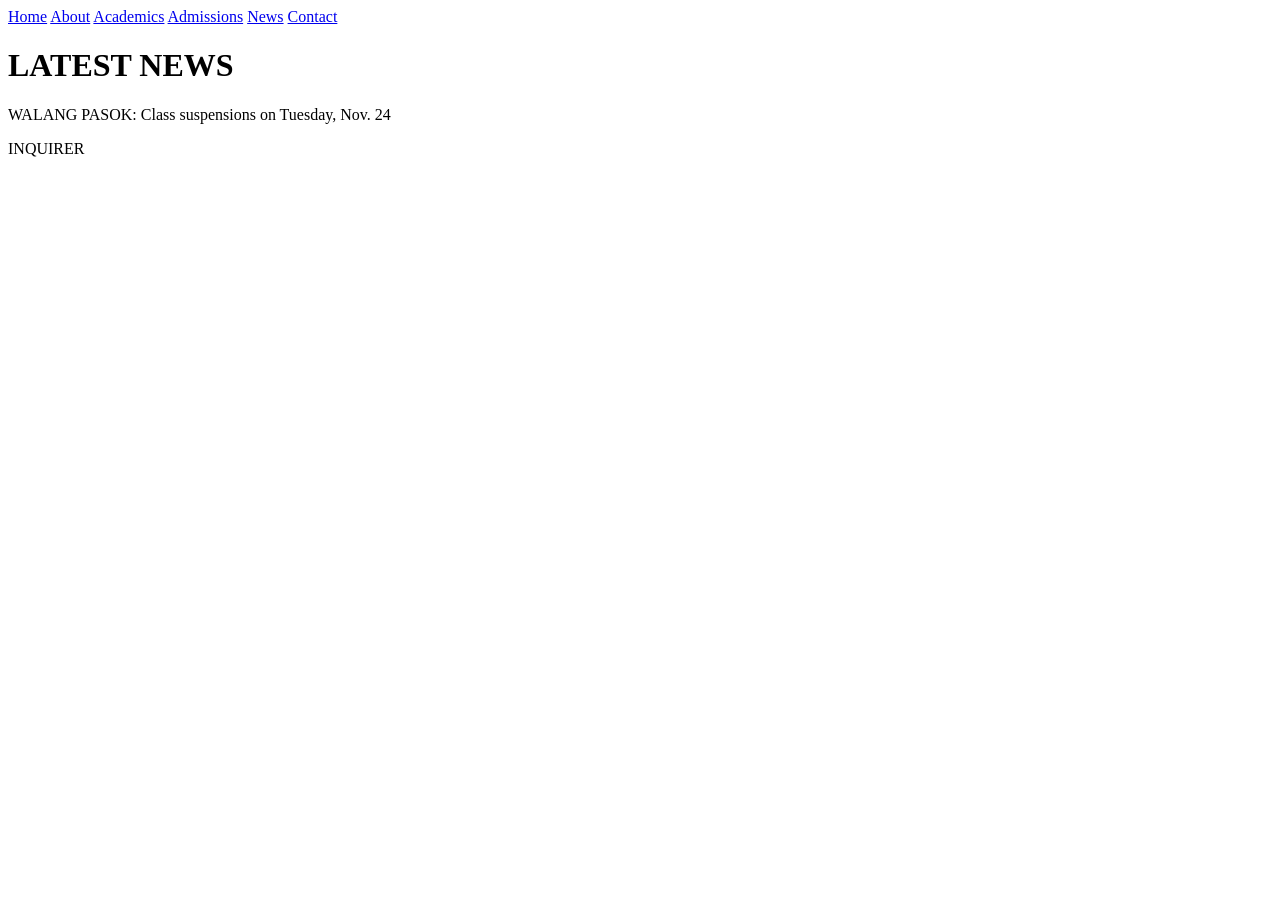
==== page/news.html @ 1d5be938 "Class Suspension Nov.24" ====
<!doctype html>
<html lang="en">
<head>
  <meta charset="utf-8">
  <meta name="viewport" content="width=device-width, initial-scale=1">
  <title>PAGE TITLE · Our School</title>
  <link rel="stylesheet" href="css/style.css">
</head>
<body>
  <nav>
    <a href="index.html">Home</a>
    <a href="about.html">About</a>
    <a href="academics.html">Academics</a>
    <a href="admissions.html">Admissions</a>
    <a href="news.html">News</a>
    <a href="contact.html">Contact</a>
  </nav>
  <main>
    <h1>LATEST NEWS</h1>
    <p>WALANG PASOK: Class suspensions on Tuesday, Nov. 24</p>
  </main>
  <footer>INQUIRER</footer>
</body>
</html>
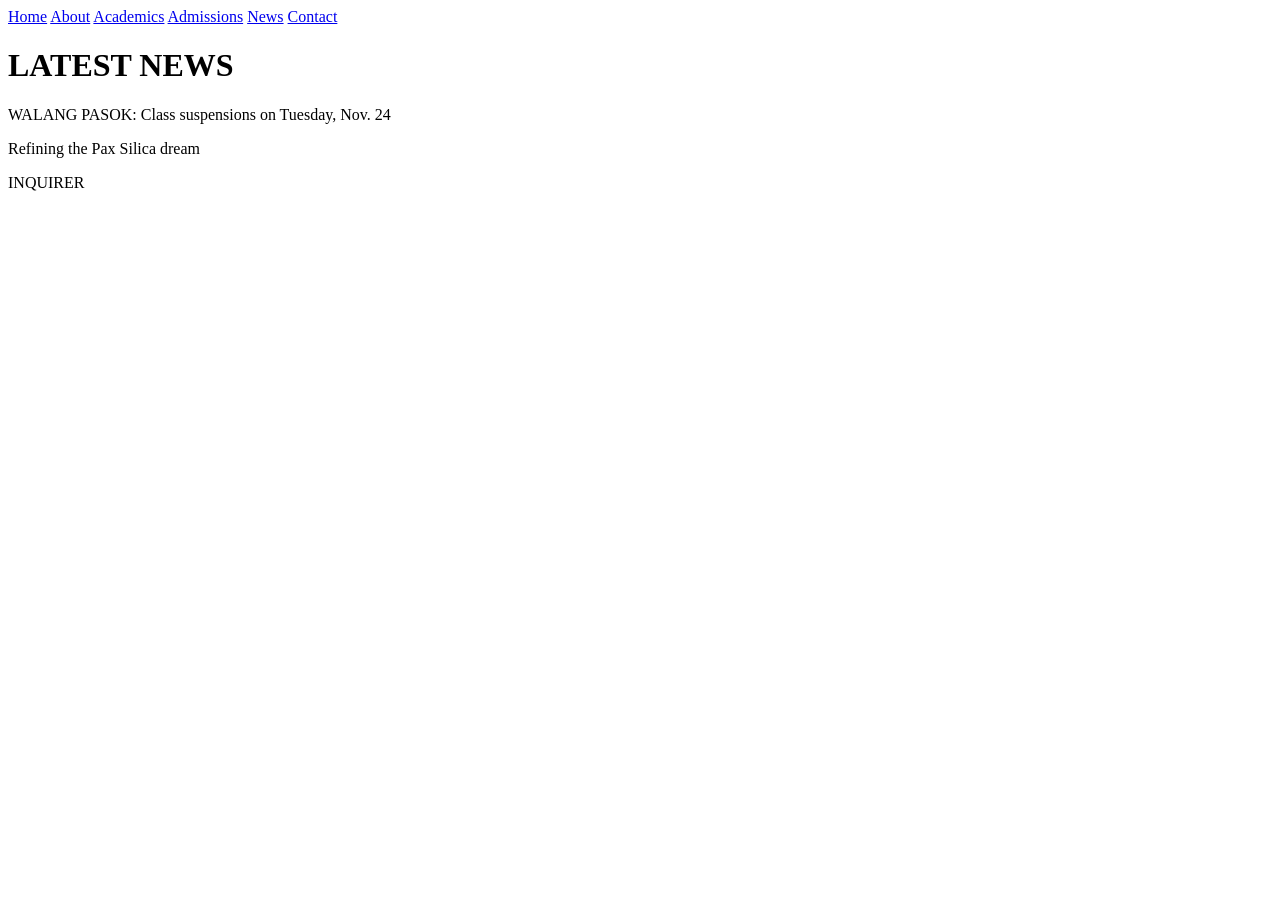
==== commit d12302f0: "Pax Silica" ====
--- a/page/news.html
+++ b/page/news.html
@@ -18,6 +18,7 @@
   <main>
     <h1>LATEST NEWS</h1>
     <p>WALANG PASOK: Class suspensions on Tuesday, Nov. 24</p>
+    <p>Refining the Pax Silica dream</p>
   </main>
   <footer>INQUIRER</footer>
 </body>
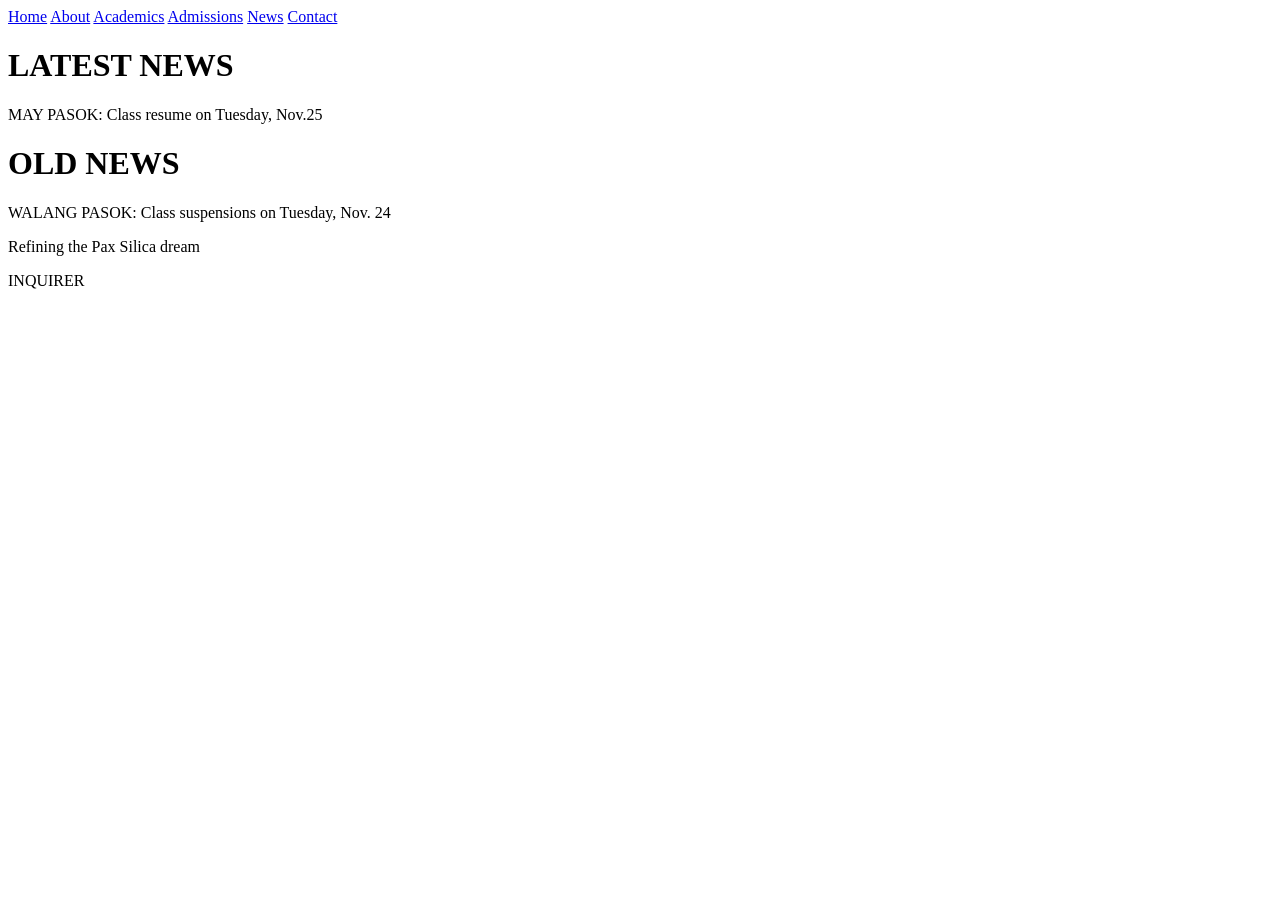
==== commit e747bafd: "May pasok" ====
--- a/page/news.html
+++ b/page/news.html
@@ -17,6 +17,8 @@
   </nav>
   <main>
     <h1>LATEST NEWS</h1>
+    <p>MAY PASOK: Class resume on Tuesday, Nov.25</p>
+    <h1>OLD NEWS</h1>
     <p>WALANG PASOK: Class suspensions on Tuesday, Nov. 24</p>
     <p>Refining the Pax Silica dream</p>
   </main>
